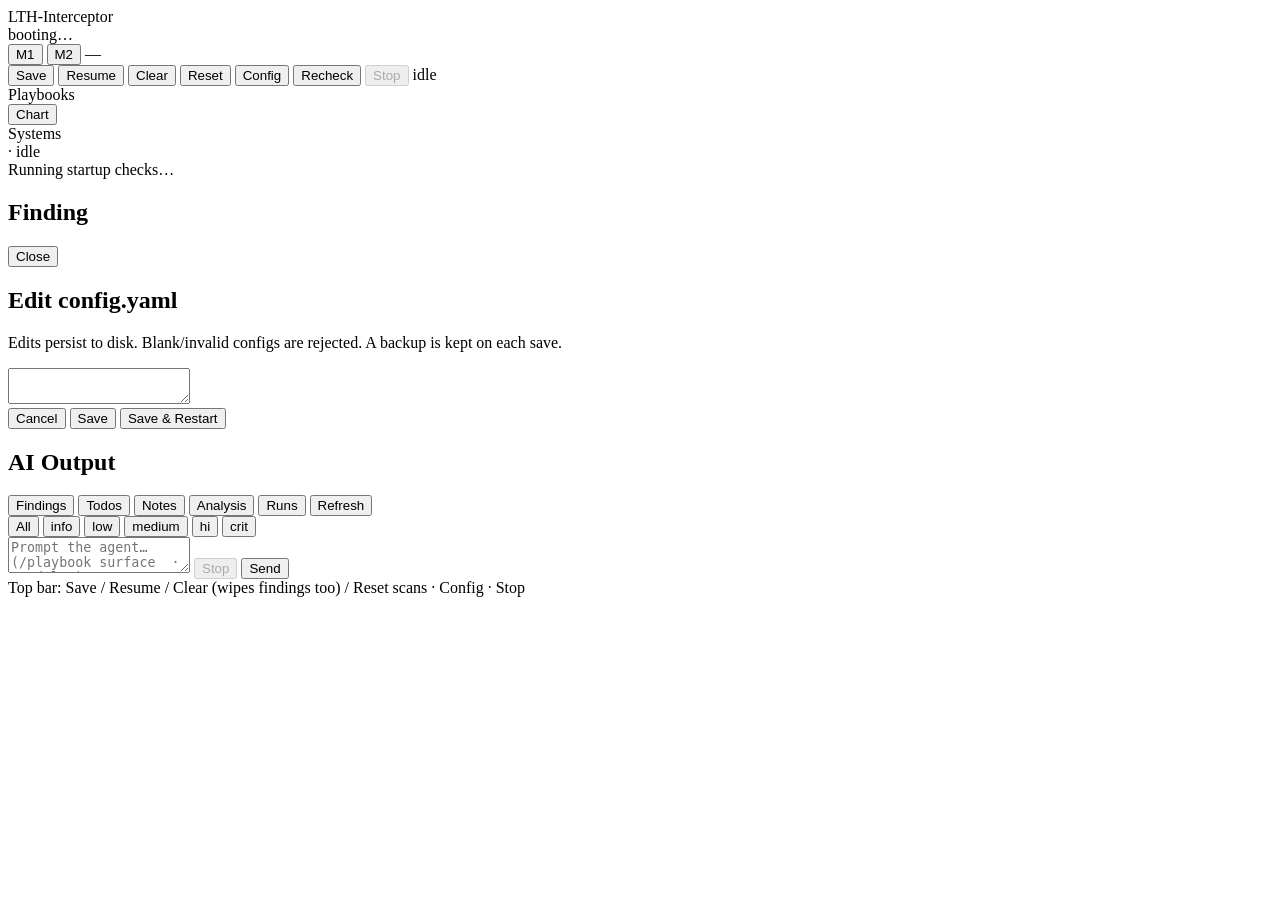
==== ui/index.html @ e5453b8d "Initial public release of LTH-Interceptor. Local Ollama + Kali SSH pentest agent with UI; models pul" ====
<!DOCTYPE html>
<html lang="en">
<head>
  <meta charset="UTF-8" />
  <meta name="viewport" content="width=device-width, initial-scale=1" />
  <title>LTH-Interceptor</title>
  <link rel="preconnect" href="https://fonts.googleapis.com" />
  <link rel="preconnect" href="https://fonts.gstatic.com" crossorigin />
  <link href="https://fonts.googleapis.com/css2?family=IBM+Plex+Mono:wght@400;500;600&family=Sora:wght@400;500;600;700&display=swap" rel="stylesheet" />
  <link rel="stylesheet" href="/static/styles.css" />
</head>
<body>
  <div id="app">
    <header class="top">
      <div class="brand">
        <div class="mark" aria-hidden="true"></div>
        <div>
          <div class="title">LTH-Interceptor</div>
          <div class="sub" id="scopeLine">booting…</div>
        </div>
      </div>

      <div class="top-actions">
        <div class="model-switch" title="Toggle Ollama model">
          <button type="button" class="slot" id="slot1" data-slot="1">M1</button>
          <button type="button" class="slot" id="slot2" data-slot="2">M2</button>
          <span class="model-name" id="modelName">—</span>
        </div>
        <div class="stats" id="stats"></div>
        <button type="button" class="ghost" id="saveSessionBtn" title="Save session (1 slot)">Save</button>
        <button type="button" class="ghost" id="resumeSessionBtn" title="Load saved session">Resume</button>
        <button type="button" class="ghost" id="clearSessionBtn" title="Clear chat + findings + todos + analysis">Clear</button>
        <button type="button" class="ghost" id="clearMemBtn" title="Allow scans to run again">Reset</button>
        <button type="button" class="ghost" id="configBtn">Config</button>
        <button type="button" class="ghost" id="recheckBtn">Recheck</button>
        <button type="button" class="stop" id="stopBtn" disabled>Stop</button>
        <span class="pill" id="statusPill">idle</span>
      </div>
    </header>

    <section class="toolbar">
      <div class="toolbar-label">Playbooks</div>
      <div class="playbooks" id="playbooks"></div>
      <button type="button" class="pb chart-btn" id="chartBtn" title="Open target chart in a new window">Chart</button>
    </section>

    <section class="diag-bar" id="diagBar">
      <div class="diag-title">Systems</div>
      <div class="diag-main">
        <div class="activity-line" id="activityLine"><span class="spin idle">·</span> idle</div>
        <div class="diag-lines" id="diagLines">Running startup checks…</div>
      </div>
    </section>

    <div class="modal hidden" id="findingModal" role="dialog" aria-modal="true">
      <div class="modal-card finding-card">
        <div class="modal-head">
          <h2 id="findingTitle">Finding</h2>
          <button type="button" class="ghost" id="findingClose">Close</button>
        </div>
        <div class="finding-body" id="findingBody"></div>
      </div>
    </div>

    <div class="modal hidden" id="configModal" role="dialog" aria-modal="true">
      <div class="modal-card">
        <div class="modal-head">
          <h2>Edit config.yaml</h2>
          <span class="path" id="configPath"></span>
        </div>
        <p class="modal-hint">Edits persist to disk. Blank/invalid configs are rejected. A backup is kept on each save.</p>
        <textarea id="configEditor" spellcheck="false"></textarea>
        <div class="modal-err" id="configErr"></div>
        <div class="modal-actions">
          <button type="button" class="ghost" id="configCancel">Cancel</button>
          <button type="button" class="ghost" id="configSave">Save</button>
          <button type="button" class="primary" id="configRestart">Save &amp; Restart</button>
        </div>
      </div>
    </div>

    <main class="panes">
      <section class="pane ai-pane">
        <div class="pane-head">
          <h2>AI Output</h2>
        </div>
        <div class="pane-body" id="aiFeed"></div>
      </section>

      <section class="pane work-pane">
        <div class="pane-head tabs">
          <button type="button" class="tab active" data-tab="findings">Findings</button>
          <button type="button" class="tab" data-tab="todos">Todos</button>
          <button type="button" class="tab" data-tab="notes">Notes</button>
          <button type="button" class="tab" data-tab="analysis">Analysis</button>
          <button type="button" class="tab" data-tab="runs">Runs</button>
          <button type="button" class="ghost" id="refreshWork">Refresh</button>
        </div>
        <div class="sev-filters" id="findingFilters" aria-label="Filter findings by severity">
          <button type="button" class="sev-filter active" data-sev="all">All</button>
          <button type="button" class="sev-filter active sev-info" data-sev="info">info</button>
          <button type="button" class="sev-filter active sev-low" data-sev="low">low</button>
          <button type="button" class="sev-filter active sev-medium" data-sev="medium">medium</button>
          <button type="button" class="sev-filter active sev-high" data-sev="high">hi</button>
          <button type="button" class="sev-filter active sev-critical" data-sev="critical">crit</button>
        </div>
        <div class="pane-body" id="workBody"></div>
      </section>
    </main>

    <footer class="prompt-bar">
      <div class="prompt-wrap">
        <textarea id="prompt" rows="2" placeholder="Prompt the agent…  (/playbook surface  ·  /model 1)"></textarea>
        <button type="button" class="stop" id="stopBtn2" disabled>Stop</button>
        <button type="button" class="primary" id="sendBtn">Send</button>
      </div>
      <div class="hint">Top bar: Save / Resume / Clear (wipes findings too) / Reset scans · Config · Stop</div>
    </footer>
  </div>
  <script src="/static/app.js"></script>
</body>
</html>
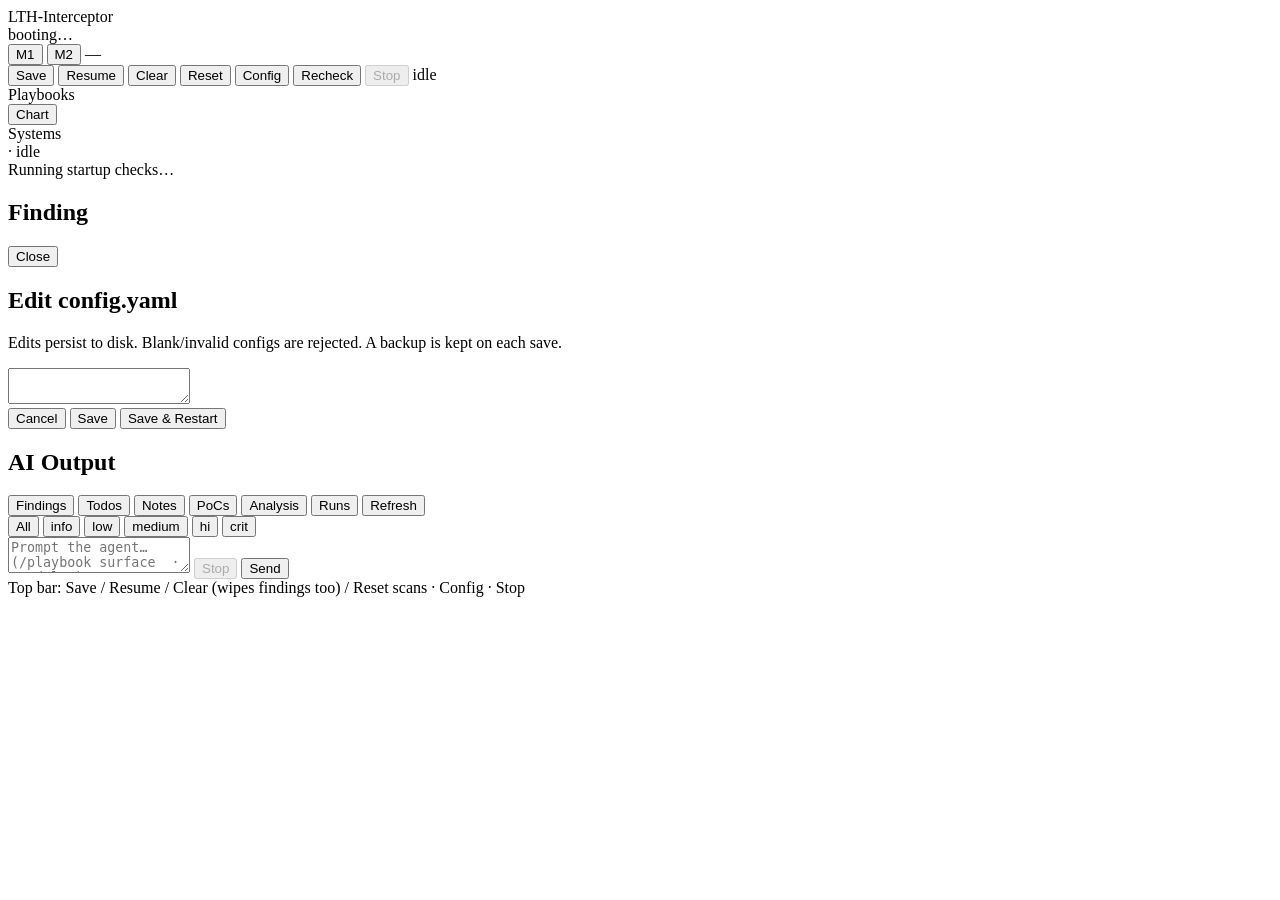
==== commit 1d0c9ca6: "Release v1.1: PoCs tab, save_note fixes, phase-aware workflow. Improve engagement continuity so the " ====
--- a/ui/index.html
+++ b/ui/index.html
@@ -92,6 +92,7 @@
           <button type="button" class="tab active" data-tab="findings">Findings</button>
           <button type="button" class="tab" data-tab="todos">Todos</button>
           <button type="button" class="tab" data-tab="notes">Notes</button>
+          <button type="button" class="tab" data-tab="pocs">PoCs</button>
           <button type="button" class="tab" data-tab="analysis">Analysis</button>
           <button type="button" class="tab" data-tab="runs">Runs</button>
           <button type="button" class="ghost" id="refreshWork">Refresh</button>
